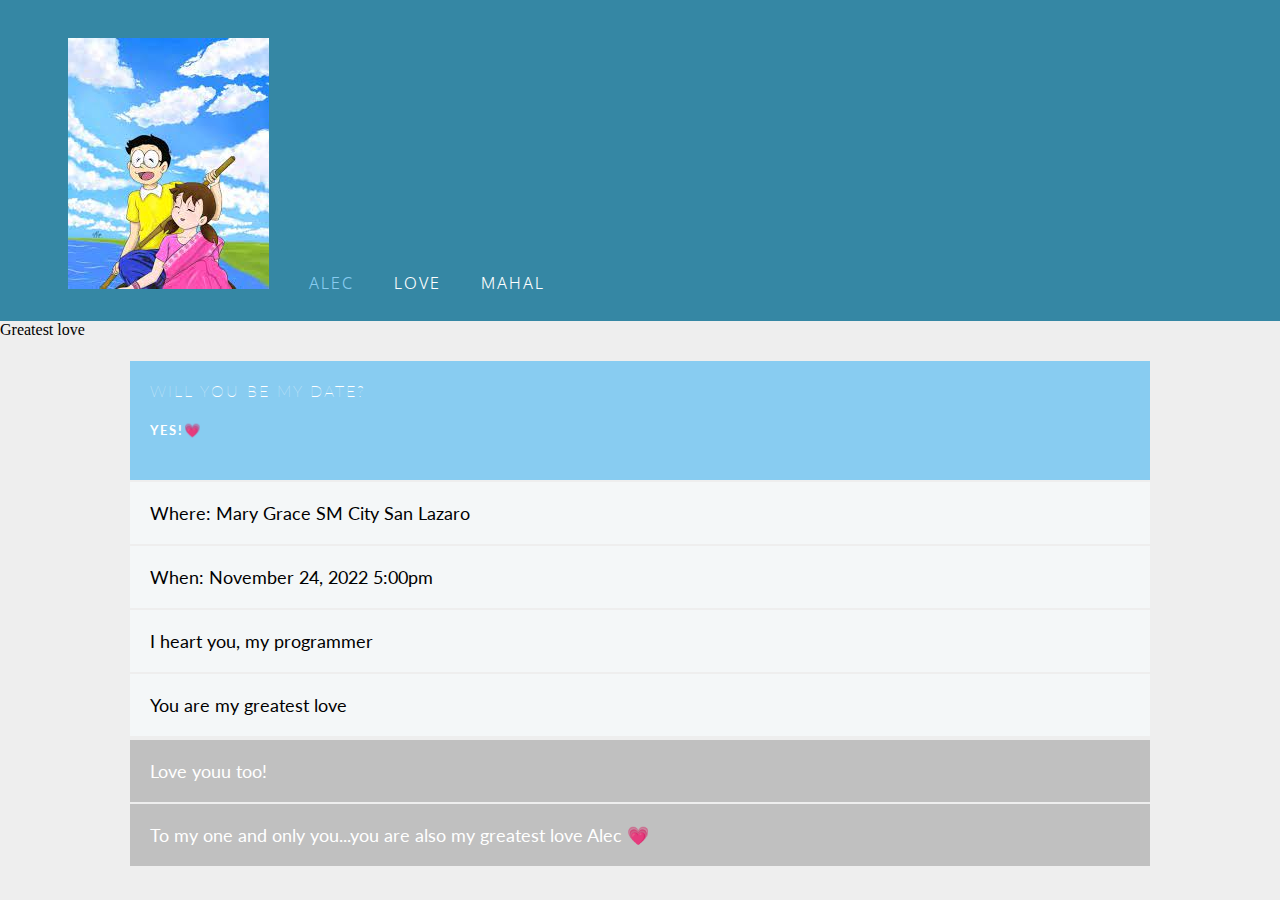
==== answer.html @ a4d14791 "answer" ====
<html><head>
    <title>Dear Alec, Will you be my date?</title>
    <link href="https://fonts.googleapis.com/css?family=Lato: 100,300,400,700|Luckiest+Guy|Oxygen:300,400" rel="stylesheet">
    <link href="style.css" type="text/css" rel="stylesheet">
  </head>
  <body>
  
    <ul class="navigation">
      <li><img src="[data-uri]"></li>
      <li class="active">Alec</li>
      <li>Love</li>
      <li>Mahal</li>
      
    </ul>
  
    <div class="Greatest love">Greatest love</div>
    
    <table>
      <thead>
        <tr>
          <th>Will you be my date? <h5>Yes!💗 </h5></th>
        </tr>
      </thead>
      <tbody>
        <tr>
          <td>Where: Mary Grace SM City San Lazaro</td>
          
        </tr>
        <tr>
          <td>When: November 24, 2022 5:00pm</td>
         
        </tr>
        <tr>
          <td>I heart you, my programmer</td>
          
        </tr>
        <tr>
          <td>You are my greatest love </td>
        </tr>
        <tr>
         
      
    </tr>
    
        <tr>
          <td style="
      background-color: silver;
      color: white;
  ">Love youu too!</td>
        </tr><tr>
          <td style="
      background-color: silver;
      color: white;
  ">To my one and only you...you are also my greatest love Alec 💗 </td>
        </tr></tbody></table>
  
  
  
  </body></html>
---- style.css ----
body {
    background: #EEE;
    margin: 0;
    padding: 0;
  }
  
  /* Navigation */
  
  .navigation {
    box-sizing: border-box;
    background-color: #3587A4;
    overflow: auto;
    padding: 18px 50px;
    position: relative;
    top: 0;
    width: 100%;
    z-index: 999;
  }
  
  ul {
    padding: 0;
    margin: 0;
  }
  
  li {
    color: #FFF;
    display: inline-block;
    font-family: 'Oxygen', sans-serif;
    font-size: 16px;
    font-weight: 300;
    letter-spacing: 2px;
    margin: 0;
    padding: 20px 18px 10px 18px;
    text-transform: uppercase;
  }
  
  .active {
    color: #88CCF1;
  }
  
  /* Table */
  
  table {
    height: 40%;
    left: 10%;
    margin: 20px auto;
    overflow-y: scroll;
    position: static;
    width: 80%;
  }
  
  thead th {
    background: #88CCF1;
    color: #FFF;
    font-family: 'Lato', sans-serif;
    font-size: 16px;
    font-weight: 100;
    letter-spacing: 2px;
    text-transform: uppercase;
  }
  
  tr {
    background: #f4f7f8;
    border-bottom: 1px solid #FFF;
    margin-bottom: 5px;
  }
  
  th, td {
    font-size: 18px;
    font-family: 'Lato', sans-serif;
    font-weight: 400;
    padding: 20px;
    text-align: left;
    width: 33.3333%;
  }
  
  .search {
    background-color: #FFF;
    border: 1px solid #DDD;
    border-radius: 3px;
    color: #AAA;
    padding: 20px;
    margin: 50px auto 0px auto;
    width: 77%;
  }
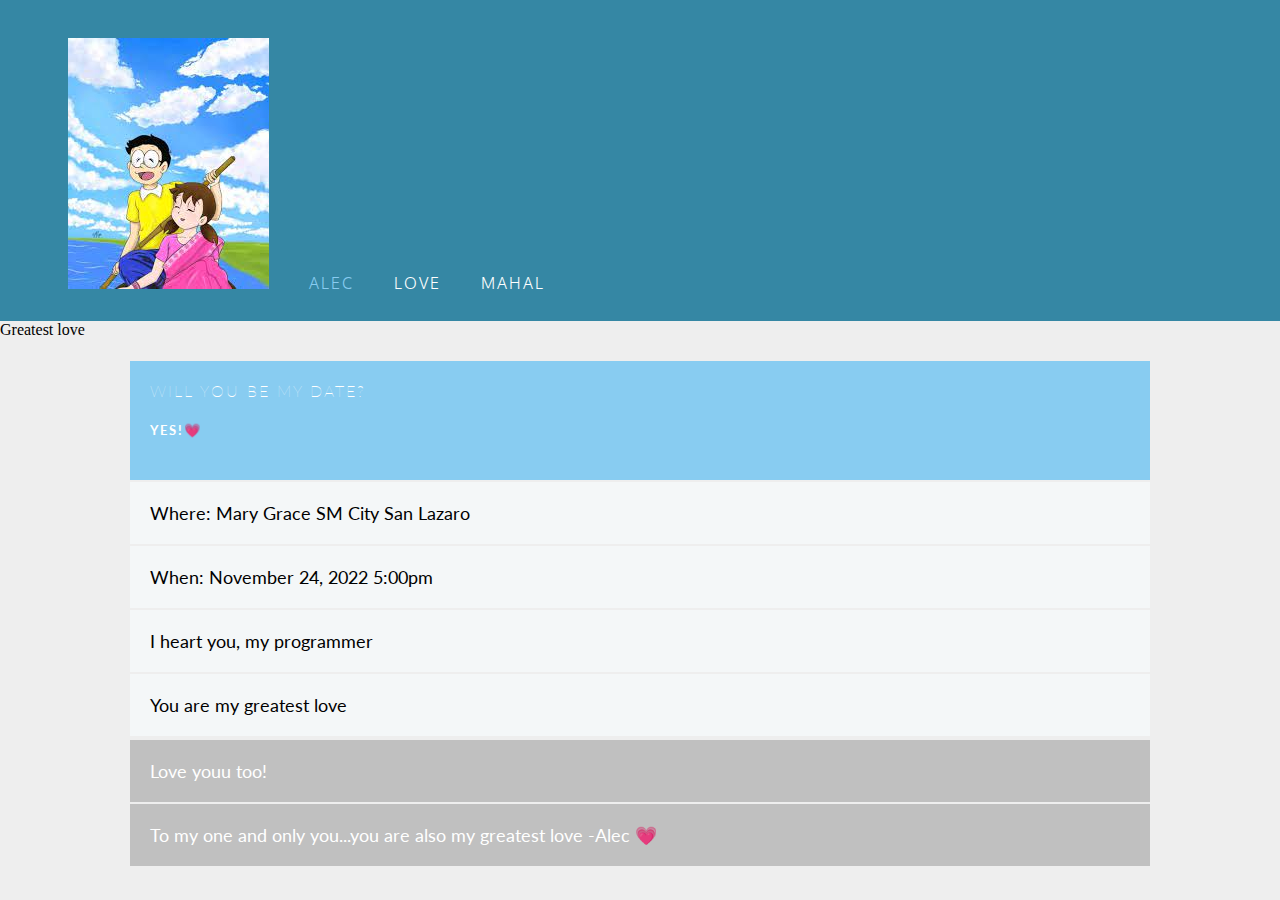
==== commit 784d2368: "t" ====
--- a/answer.html
+++ b/answer.html
@@ -51,7 +51,7 @@
           <td style="
       background-color: silver;
       color: white;
-  ">To my one and only you...you are also my greatest love Alec 💗 </td>
+  ">To my one and only you...you are also my greatest love -Alec 💗 </td>
         </tr></tbody></table>
   
   
